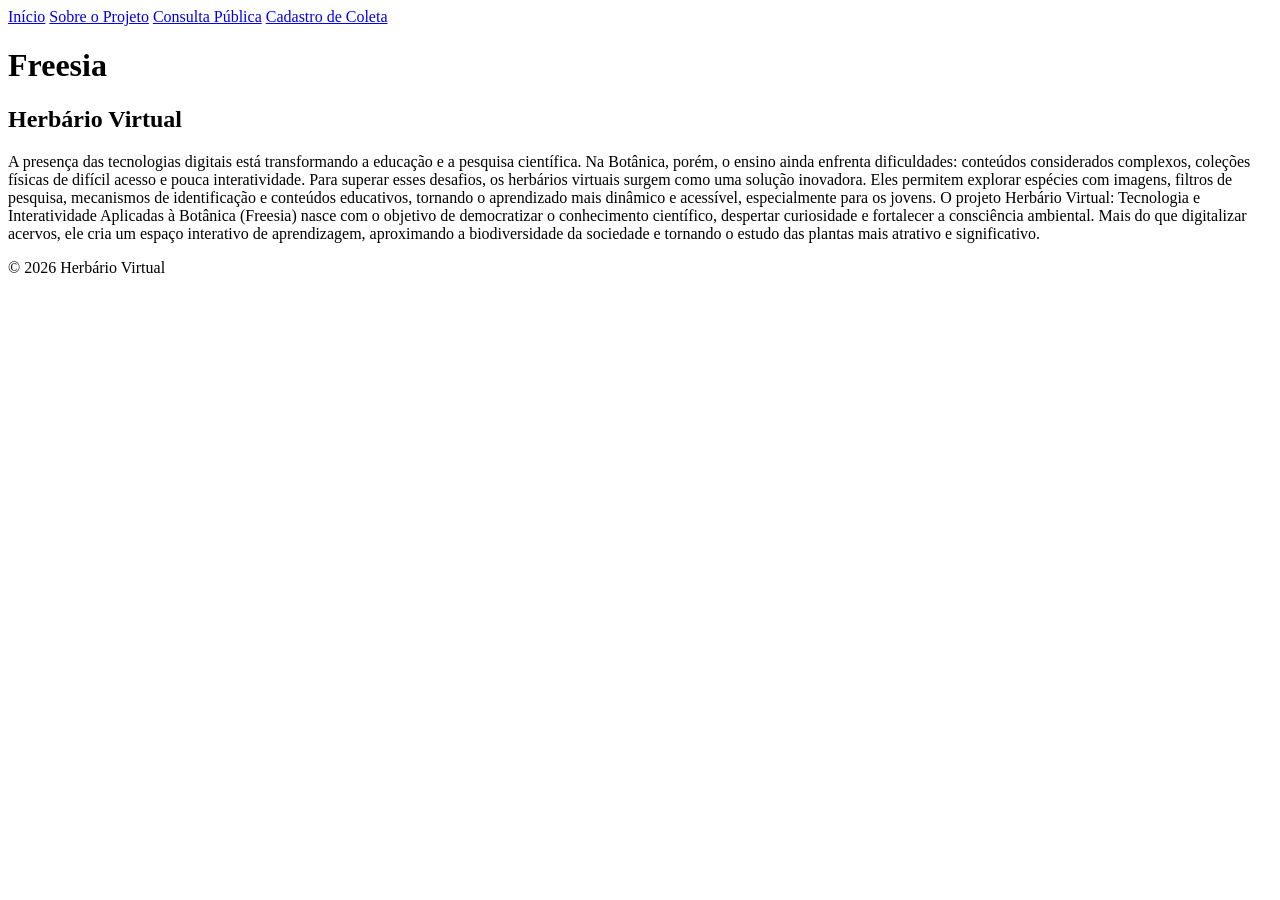
==== index.html @ 9ece9f51 "Add files via upload" ====
<!DOCTYPE html>
<html lang="pt-BR">
    <head>
        <link rel="icon" type="image/png" href="../IMG/faviconfreesiaroxo.png">
        <meta charset="UTF-8">
        <title>Home - Freesia</title>
        <link rel="stylesheet" href="../ScriptCSS/style.css">
        <link href="https://fonts.googleapis.com/css2?family=Cinzel+Decorative:wght@400;700&display=swap" rel="stylesheet">
        <link href="https://fonts.googleapis.com/css2?family=Gwendolyn&display=swap" rel="stylesheet">
    </head>
    <body>
        <header>
            <nav>
                <a href="index.html">Início</a>
                <a href="sobre.html">Sobre o Projeto</a>
                <a href="consultapublica.html">Consulta Pública</a>
                <a href="cadastro.html">Cadastro de Coleta</a>

            </nav>
            <h1>Freesia</h1>
        </header>

        <main>
            <section>
                <h2>Herbário Virtual</h2>
                <p>
                    A presença das tecnologias digitais está transformando a educação e a pesquisa científica. 
                    Na Botânica, porém, o ensino ainda enfrenta dificuldades: conteúdos considerados complexos, coleções físicas de difícil acesso e pouca interatividade.
                    Para superar esses desafios, os herbários virtuais surgem como uma solução inovadora. Eles permitem explorar espécies com imagens, filtros de pesquisa, 
                    mecanismos de identificação e conteúdos educativos, tornando o aprendizado mais dinâmico e acessível, especialmente para os jovens.
                    O projeto Herbário Virtual: Tecnologia e Interatividade Aplicadas à Botânica (Freesia) nasce com o objetivo de democratizar o conhecimento 
                    científico, despertar curiosidade e fortalecer a consciência ambiental. Mais do que digitalizar acervos, ele cria um espaço interativo de aprendizagem, aproximando a biodiversidade da sociedade e tornando o estudo das plantas mais atrativo e significativo.
                </p>
            </section>
        </main>
        <footer>
            <p>&copy; 2026 Herbário Virtual</p>
        </footer>
    </body>
</html>
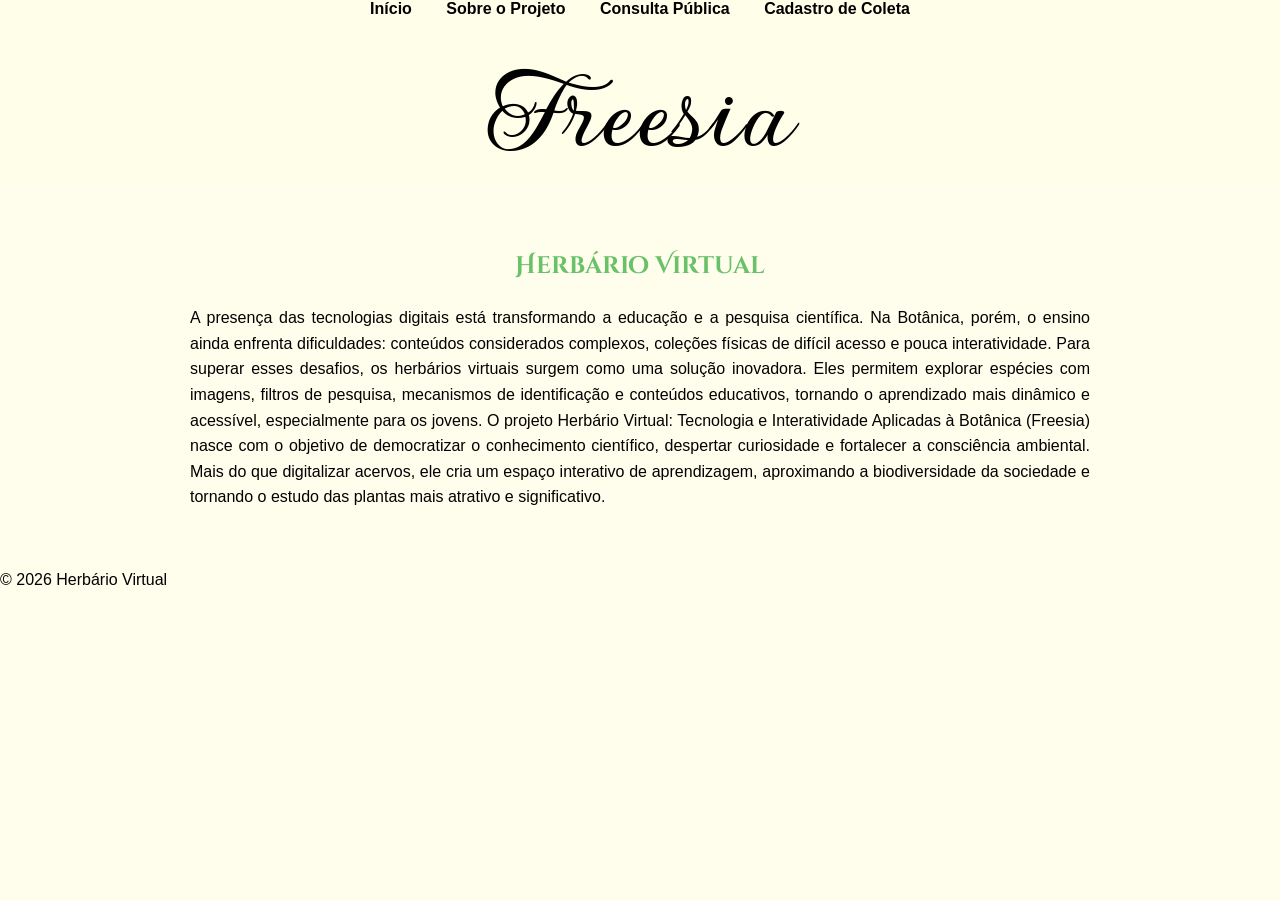
==== commit 31cb6e90: "index.html" ====
--- a/index.html
+++ b/index.html
@@ -4,7 +4,7 @@
         <link rel="icon" type="image/png" href="../IMG/faviconfreesiaroxo.png">
         <meta charset="UTF-8">
         <title>Home - Freesia</title>
-        <link rel="stylesheet" href="../ScriptCSS/style.css">
+        <link rel="stylesheet" href="./Herbário Virtual/ScriptCSS/style.css">
         <link href="https://fonts.googleapis.com/css2?family=Cinzel+Decorative:wght@400;700&display=swap" rel="stylesheet">
         <link href="https://fonts.googleapis.com/css2?family=Gwendolyn&display=swap" rel="stylesheet">
     </head>
@@ -37,4 +37,4 @@
             <p>&copy; 2026 Herbário Virtual</p>
         </footer>
     </body>
-</html>+</html>
--- a/Herbário Virtual/ScriptCSS/style.css
+++ b/Herbário Virtual/ScriptCSS/style.css
@@ -0,0 +1,236 @@
+html, body {
+    background-color: #fffeed; 
+    margin: 0;
+    padding: 0;
+    font-family: Arial, sans-serif;
+}
+
+header {
+    background-color: #fffee9;
+    text-align: center;
+    color: #000000;
+}
+
+nav a {
+    margin: 0 10px;
+    text-decoration:none;
+    color: #000000;
+}
+
+nav a:hover {
+    color: rgb(106, 193, 105);
+}
+
+main {
+    padding: 25px;
+    max-width: 900px;
+    margin: auto;
+    line-height: 1.6;
+}
+
+section p {
+    margin-bottom: 20px;
+    text-align: justify;
+}
+
+h1 {
+    font-family: 'Gwendolyn', cursive;
+    font-size: 7.5em;
+    text-align: center;
+    color: #000000;
+    margin: 20px 0;
+}
+
+h2 {
+    font-family: 'Cinzel Decorative', serif;
+    color: rgb(106, 193, 105); 
+    text-align: center;
+    margin-bottom: 20px;
+}
+
+
+.highlight {
+    background-color: rgb(255, 250, 205); 
+    padding: 15px;
+    border-left: 5px solid rgb(105, 193, 105);
+    margin: 20px 0;
+}
+
+/* Navegação */
+nav a {
+    margin: 0 15px;
+    text-decoration: none;
+    color: #000000;
+    font-weight: bold;
+}
+
+nav a:hover {
+    color: rgb(106, 193, 105);
+}
+
+/* ===== Campos de formulário ===== */
+form {
+    background-color: #fff;
+    padding: 20px;
+    border-radius: 12px;
+    box-shadow: 0 2px 8px rgba(0,0,0,0.05);
+}
+
+input[type="text"], select, textarea {
+    width: 100%;
+    padding: 10px;
+    margin-top: 5px;
+    border: 1px solid #ccc;
+    border-radius: 10px; /* arredondado */
+}
+
+fieldset {
+    border: 1px solid #ccc;
+    border-radius: 10px; /* bordas suaves */
+    padding: 10px;
+}
+
+button {
+    background-color: rgb(106, 193, 105);
+    color: #fff;
+    border: none;
+    padding: 10px 20px;
+    margin-right: 10px;
+    border-radius: 8px; 
+    cursor: pointer;
+}
+
+button:hover {
+    color: #000;
+}
+
+.card {
+  width: 90%;
+  max-width: 800px;
+  margin: 20px auto;
+  padding: 20px;
+  background-color: #ffffff;
+  border-radius: 12px;
+  box-shadow: 0 4px 12px rgba(0, 0, 0, 0.1);
+}
+/*
+.card{
+
+    width:400px;
+
+    margin:20px auto;
+
+    padding:20px;
+
+    border-radius:12px;
+
+    box-shadow:0 0 10px rgba(0,0,0,.2);
+
+}
+
+.card img{
+
+    width:100%;
+
+    border-radius:10px;
+
+}
+*/
+.card-form {
+    background: white;
+    padding: 25px;
+    border-radius: 12px;
+    max-width: 700px;
+    margin: 20px auto;
+    box-shadow: 0 2px 10px rgba(0,0,0,0.1);
+    font-family: Arial, sans-serif;
+}
+
+.card-form label {
+    display: block;
+    margin-top: 12px;
+    margin-bottom: 5px;
+    font-weight: bold;
+    color: #333;
+}
+
+.card-form input {
+    width: 100%;
+    padding: 10px;
+    border-radius: 8px;
+    border: 1px solid #ccc;
+    font-size: 14px;
+}
+
+.card-form input:focus {
+    outline: none;
+    border-color: #66bb6a;
+    box-shadow: 0 0 4px rgba(102,187,106,0.4);
+}
+
+/* Faz o título ocupar toda a largura */
+.card h2 {
+  grid-column: 1 / -1;
+}
+
+.card img {
+  width: 300px;
+  height: 300px;
+  object-fit: cover;
+  border-radius: 10px;
+}
+
+/* Organiza a imagem e as informações lado a lado */
+.card {
+  display: grid;
+  grid-template-columns: 300px 1fr;
+  gap: 25px;
+}
+
+.resultadoPesquisa {
+  display: flex;
+  flex-direction: column;
+  justify-content: center;
+  flex: 1;
+}
+
+.resultadoPesquisa p {
+  margin: 8px 0;
+}
+
+.botoes {
+    display: flex;
+    gap: 10px;
+    margin-top: 20px;
+}
+
+.botoes button {
+    flex: 1;
+    padding: 10px;
+    border: none;
+    border-radius: 8px;
+    font-size: 15px;
+    cursor: pointer;
+}
+
+.botoes button[type="submit"] {
+    background: #66bb6a;
+    color: white;
+}
+
+.botoes button[type="submit"]:hover {
+    background: #57a85a;
+}
+
+.botoes button[type="reset"] {
+    background: #e0e0e0;
+}
+
+.botoes button[type="reset"]:hover {
+    background: #cfcfcf;
+}
+
+#msg {
+    margin-top: 15px;
+    font-weight: bold;
+}
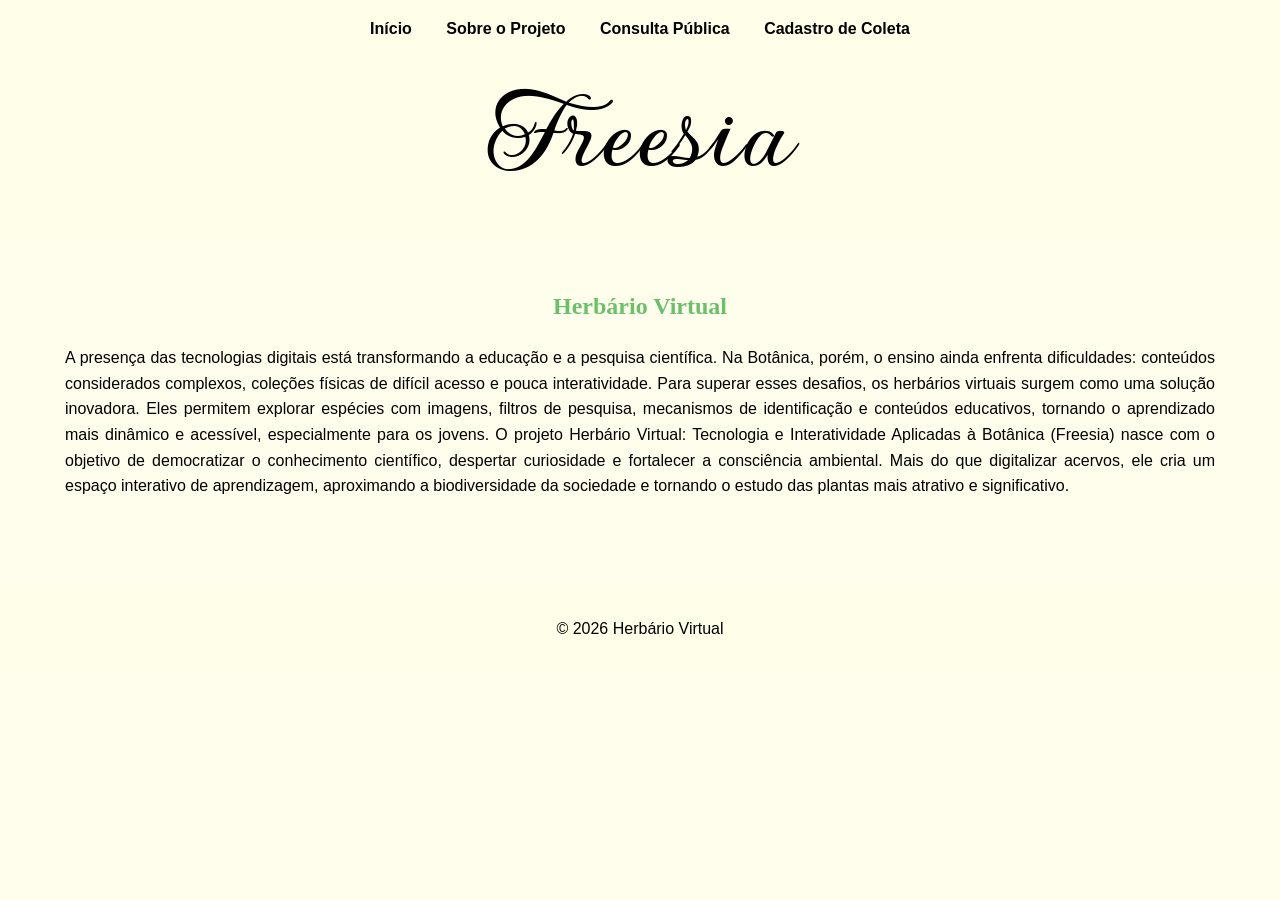
==== commit 6bff3f8b: "Update index.html" ====
--- a/index.html
+++ b/index.html
@@ -1,11 +1,13 @@
 <!DOCTYPE html>
 <html lang="pt-BR">
     <head>
-        <link rel="icon" type="image/png" href="../IMG/faviconfreesiaroxo.png">
+        <link rel="icon" type="image/png" href="./IMG/faviconfreesiaroxo.png">
         <meta charset="UTF-8">
         <title>Home - Freesia</title>
-        <link rel="stylesheet" href="./Herbário Virtual/ScriptCSS/style.css">
-        <link href="https://fonts.googleapis.com/css2?family=Cinzel+Decorative:wght@400;700&display=swap" rel="stylesheet">
+        <link rel="stylesheet" href="./ScriptCSS/style.css">
+        <link rel="preconnect" href="https://fonts.googleapis.com">
+        <link rel="preconnect" href="https://fonts.gstatic.com" crossorigin>
+        <!--<link href="https://fonts.googleapis.com/css2?family=Cinzel+Decorative:wght@400;700&display=swap" rel="stylesheet"> -->
         <link href="https://fonts.googleapis.com/css2?family=Gwendolyn&display=swap" rel="stylesheet">
     </head>
     <body>
--- a/ScriptCSS/style.css
+++ b/ScriptCSS/style.css
@@ -0,0 +1,140 @@
+/* =========================================
+   CONFIGURAÇÕES GERAIS
+========================================= */
+
+* {
+    box-sizing: border-box;
+}
+
+html,
+body {
+    margin: 0;
+    padding: 0;
+    min-height: 100%;
+}
+
+body {
+    background-color: #fffeed;
+    font-family: Arial, sans-serif;
+    color: #000000;
+}
+
+
+/* =========================================
+   CABEÇALHO
+========================================= */
+
+header {
+    background-color: #fffee9;
+    text-align: center;
+    padding: 20px;
+}
+
+
+/* =========================================
+   TÍTULO PRINCIPAL
+========================================= */
+
+h1 {
+    font-family: 'Gwendolyn', cursive;
+    font-size: 7.5em;
+    text-align: center;
+    color: #000000;
+    margin: 20px 0;
+}
+
+
+/* =========================================
+   TÍTULOS SECUNDÁRIOS
+========================================= */
+
+h2 {
+    font-family: 'Cinzel Decorative', serif;
+    color: rgb(106, 193, 105);
+    text-align: center;
+    margin-bottom: 20px;
+}
+
+
+/* =========================================
+   NAVEGAÇÃO
+========================================= */
+
+nav {
+    text-align: center;
+}
+
+nav a {
+    margin: 0 15px;
+    text-decoration: none;
+    color: #000000;
+    font-weight: bold;
+}
+
+nav a:hover {
+    color: rgb(106, 193, 105);
+}
+
+
+/* =========================================
+   CONTEÚDO PRINCIPAL
+========================================= */
+
+main {
+    width: 100%;
+    max-width: 1200px;
+    margin: 0 auto;
+    padding: 25px;
+    line-height: 1.6;
+}
+
+section p {
+    margin-bottom: 20px;
+    text-align: justify;
+}
+
+
+/* =========================================
+   DESTAQUES
+========================================= */
+
+.highlight {
+    background-color: rgb(255, 250, 205);
+    padding: 15px;
+    border-left: 5px solid rgb(105, 193, 105);
+    margin: 20px 0;
+}
+
+
+/* =========================================
+   RODAPÉ
+========================================= */
+
+footer {
+    text-align: center;
+    padding: 20px;
+    margin-top: 40px;
+    background-color: #fffee9;
+}
+
+
+/* =========================================
+   RESPONSIVIDADE GERAL
+========================================= */
+
+@media (max-width: 600px) {
+
+    h1 {
+        font-size: 5em;
+    }
+
+    nav a {
+        display: block;
+        margin: 10px 0;
+    }
+
+    main {
+        padding: 15px;
+    }
+
+}
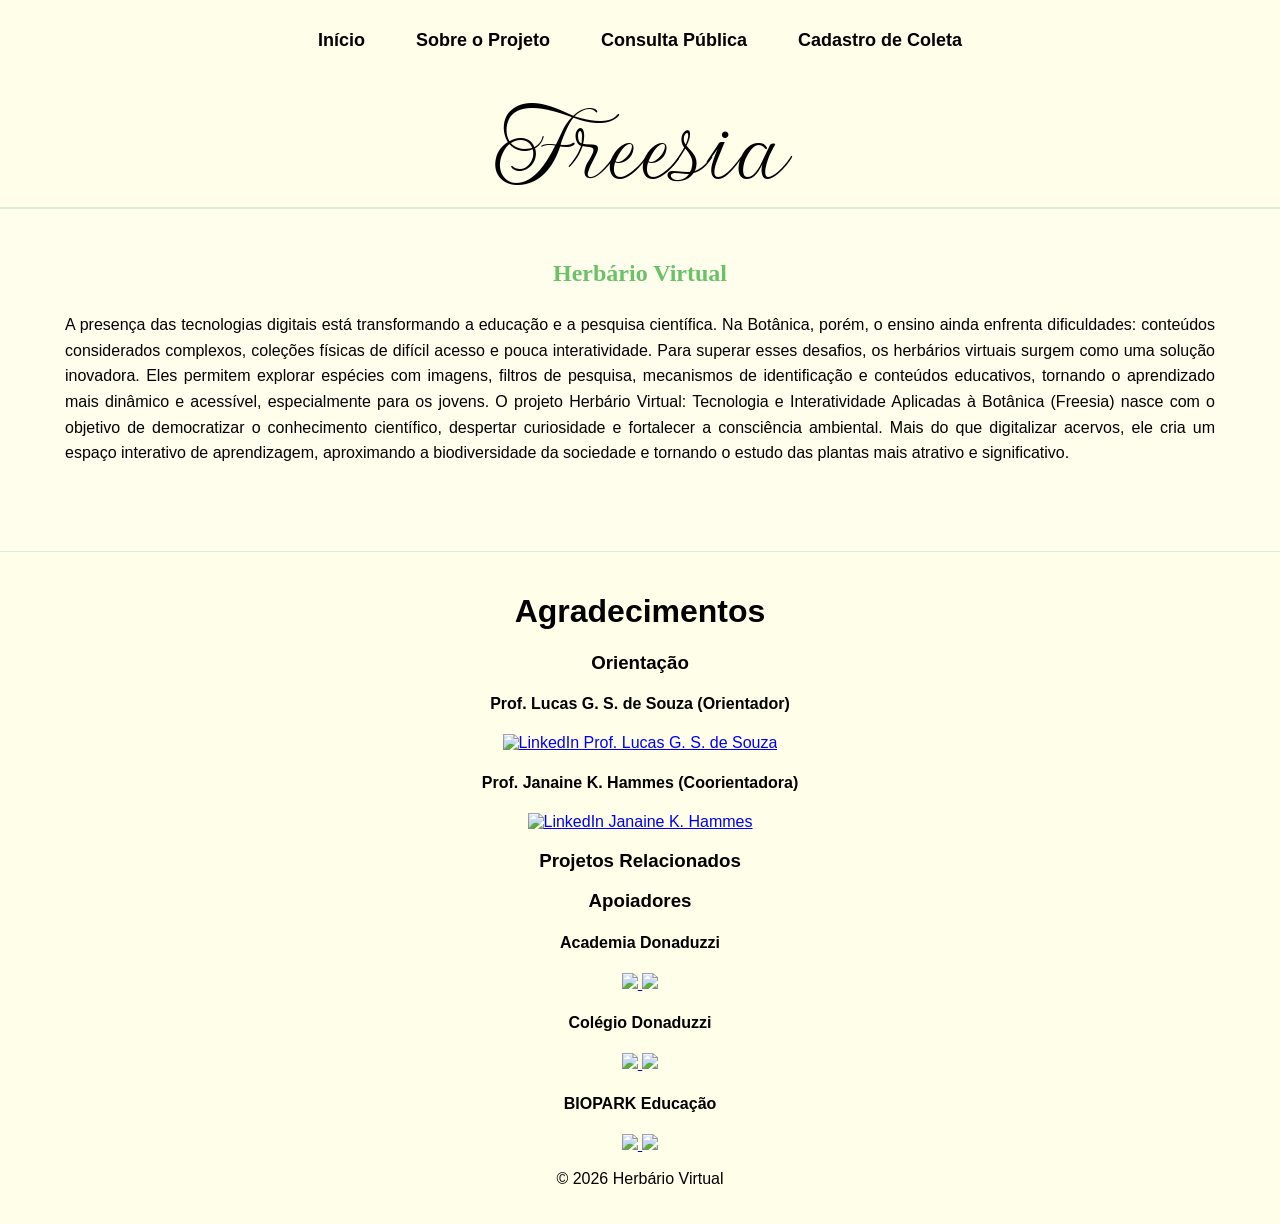
==== commit de5c3f63: "Update index.html" ====
--- a/index.html
+++ b/index.html
@@ -36,6 +36,81 @@
             </section>
         </main>
         <footer>
+            <div id="Agradecimentos">
+                <h1>Agradecimentos</h1>
+                <div id="ConteudoRodape">
+                    <div id="Orientacao">
+                        <h3>Orientação</h3>
+
+                        <div class="Professor">
+                            <h4>Prof. Lucas G. S. de Souza (Orientador)</h4>
+
+                            <a href="#">
+                                <img src="./IMG/icone linkedin.png" alt="LinkedIn Prof. Lucas G. S. de Souza">
+                            </a>
+                        </div>
+
+                        <div class="Professor">
+                            <h4>Prof. Janaine K. Hammes (Coorientadora)</h4>
+
+                            <a href="#">
+                                <img src="./IMG/icone linkedin.png" alt="LinkedIn Janaine K. Hammes">
+                            </a>
+                        </div>
+
+                        <div id="ProjetoRelacionado">
+                            <h3>Projetos Relacionados</h3>
+                        </div>
+                    </div>
+
+                    <div id="Instituicoes">
+                        <h3>Apoiadores</h3>
+
+                        <div class="Instituicao">
+                            <h4>Academia Donaduzzi</h4>
+
+                            <div class="Icones">
+                                <a href="#">
+                                    <img src="./IMG/icone instagram.png">
+                                </a>
+
+                                <a href="#">
+                                    <img src="./IMG/icone de site.png">
+                                </a>
+                            </div>
+
+                        </div>
+
+                        <div class="Instituicao">
+                            <h4>Colégio Donaduzzi</h4>
+
+                            <div class="Icones">
+                                <a href="#">
+                                    <img src="./IMG/icone instagram.png">
+                                </a>
+
+                                <a href="#">
+                                    <img src="./IMG/icone de site.png">
+                                </a>
+                            </div>
+                        </div>
+
+                        <div class="Instituicao">
+                            <h4>BIOPARK Educação</h4>
+
+                            <div class="Icones">
+                                <a href="#">
+                                    <img src="./IMG/icone instagram.png">
+                                </a>
+
+                                <a href="#">
+                                    <img src="./IMG/icone de site.png">
+                                </a>
+                            </div>
+                        </div>
+                    </div>
+                </div>
+            </div>
             <p>&copy; 2026 Herbário Virtual</p>
         </footer>
     </body>
--- a/ScriptCSS/style.css
+++ b/ScriptCSS/style.css
@@ -27,7 +27,11 @@
 header {
     background-color: #fffee9;
     text-align: center;
-    padding: 20px;
+
+    padding: 20px 20px 15px;
+
+    /* Linha verde discreta */
+    border-bottom: 2px solid #dcebd8;
 }
 
 
@@ -35,12 +39,20 @@
    TÍTULO PRINCIPAL
 ========================================= */
 
-h1 {
+header h1 {
     font-family: 'Gwendolyn', cursive;
+
     font-size: 7.5em;
-    text-align: center;
+
+    font-weight: normal;
+
+    text-align: center;
+
     color: #000000;
-    margin: 20px 0;
+
+    margin: 0;
+
+    line-height: 0.8;
 }
 
 
@@ -50,8 +62,11 @@
 
 h2 {
     font-family: 'Cinzel Decorative', serif;
+
     color: rgb(106, 193, 105);
-    text-align: center;
+
+    text-align: center;
+
     margin-bottom: 20px;
 }
 
@@ -61,18 +76,76 @@
 ========================================= */
 
 nav {
-    text-align: center;
+    display: flex;
+    justify-content: center;
+    align-items: center;
+    gap: 15px;
+    margin-bottom: 35px;
 }
 
 nav a {
-    margin: 0 15px;
+    position: relative;
+    display: inline-block;
+
+    padding: 10px 18px;
+
     text-decoration: none;
+
     color: #000000;
+
+    font-family: Arial, sans-serif;
+    font-size: 18px;
     font-weight: bold;
-}
+
+    border-radius: 8px;
+
+    /* Impede que o fundo ultrapasse o botão */
+    overflow: hidden;
+
+    /* Mantém o texto acima do efeito */
+    z-index: 1;
+
+    /* Transição da cor do texto */
+    transition: color 0.4s ease;
+}
+
+
+/* =========================================
+   FUNDO VERDE ANIMADO
+========================================= */
+
+nav a::before {
+    content: "";
+
+    position: absolute;
+
+    top: 0;
+    left: 0;
+
+    width: 0;
+    height: 100%;
+
+    background-color: rgb(106, 193, 105);
+
+    border-radius: 8px;
+
+    z-index: -1;
+
+    transition: width 0.4s ease;
+}
+
+
+/* =========================================
+   HOVER
+========================================= */
 
 nav a:hover {
-    color: rgb(106, 193, 105);
+    color: #fffeed;
+}
+
+
+nav a:hover::before {
+    width: 100%;
 }
 
 
@@ -82,14 +155,20 @@
 
 main {
     width: 100%;
+
     max-width: 1200px;
+
     margin: 0 auto;
+
     padding: 25px;
+
     line-height: 1.6;
 }
+
 
 section p {
     margin-bottom: 20px;
+
     text-align: justify;
 }
 
@@ -100,8 +179,11 @@
 
 .highlight {
     background-color: rgb(255, 250, 205);
+
     padding: 15px;
+
     border-left: 5px solid rgb(105, 193, 105);
+
     margin: 20px 0;
 }
 
@@ -112,29 +194,79 @@
 
 footer {
     text-align: center;
+
     padding: 20px;
+
     margin-top: 40px;
+
     background-color: #fffee9;
-}
-
-
-/* =========================================
-   RESPONSIVIDADE GERAL
-========================================= */
-
-@media (max-width: 600px) {
-
-    h1 {
+
+    border-top: 1px solid #dcebd8;
+}
+
+
+/* =========================================
+   RESPONSIVIDADE
+========================================= */
+
+@media (max-width: 700px) {
+
+    /* Navegação */
+    nav {
+        flex-wrap: wrap;
+
+        gap: 15px 25px;
+
+        margin-bottom: 25px;
+    }
+
+
+    nav a {
+        font-size: 16px;
+    }
+
+
+    /* Título */
+    header h1 {
         font-size: 5em;
     }
 
-    nav a {
-        display: block;
-        margin: 10px 0;
-    }
-
+
+    /* Conteúdo */
     main {
         padding: 15px;
     }
 
 }
+
+
+/* =========================================
+   RESPONSIVIDADE PARA CELULARES
+========================================= */
+
+@media (max-width: 500px) {
+
+    header {
+        padding: 20px 15px;
+    }
+
+
+    nav {
+        flex-direction: column;
+
+        gap: 12px;
+
+        margin-bottom: 25px;
+    }
+
+
+    nav a {
+        font-size: 16px;
+    }
+
+
+    header h1 {
+        font-size: 4.5em;
+    }
+
+}
